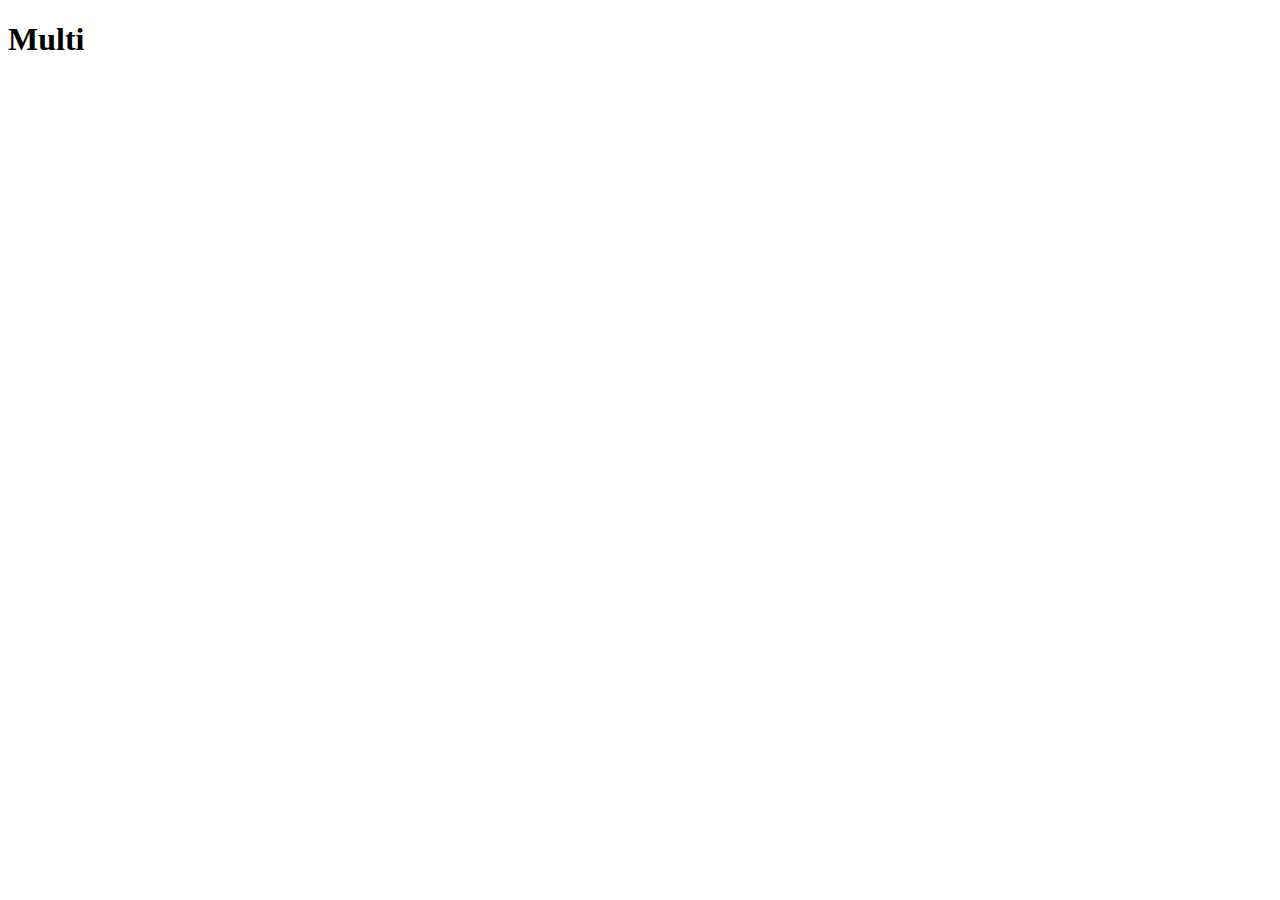
==== home/index.html @ aeac90ec "Modified index" ====
<!DOCTYPE html>
<html lang="en">
<head>
    <meta charset="UTF-8">
    <meta name="viewport" content="width=device-width, initial-scale=1.0">
    <title>Multi Hub</title>
</head>
<body>
    <h1>Multi</h1>
</body>
</html>
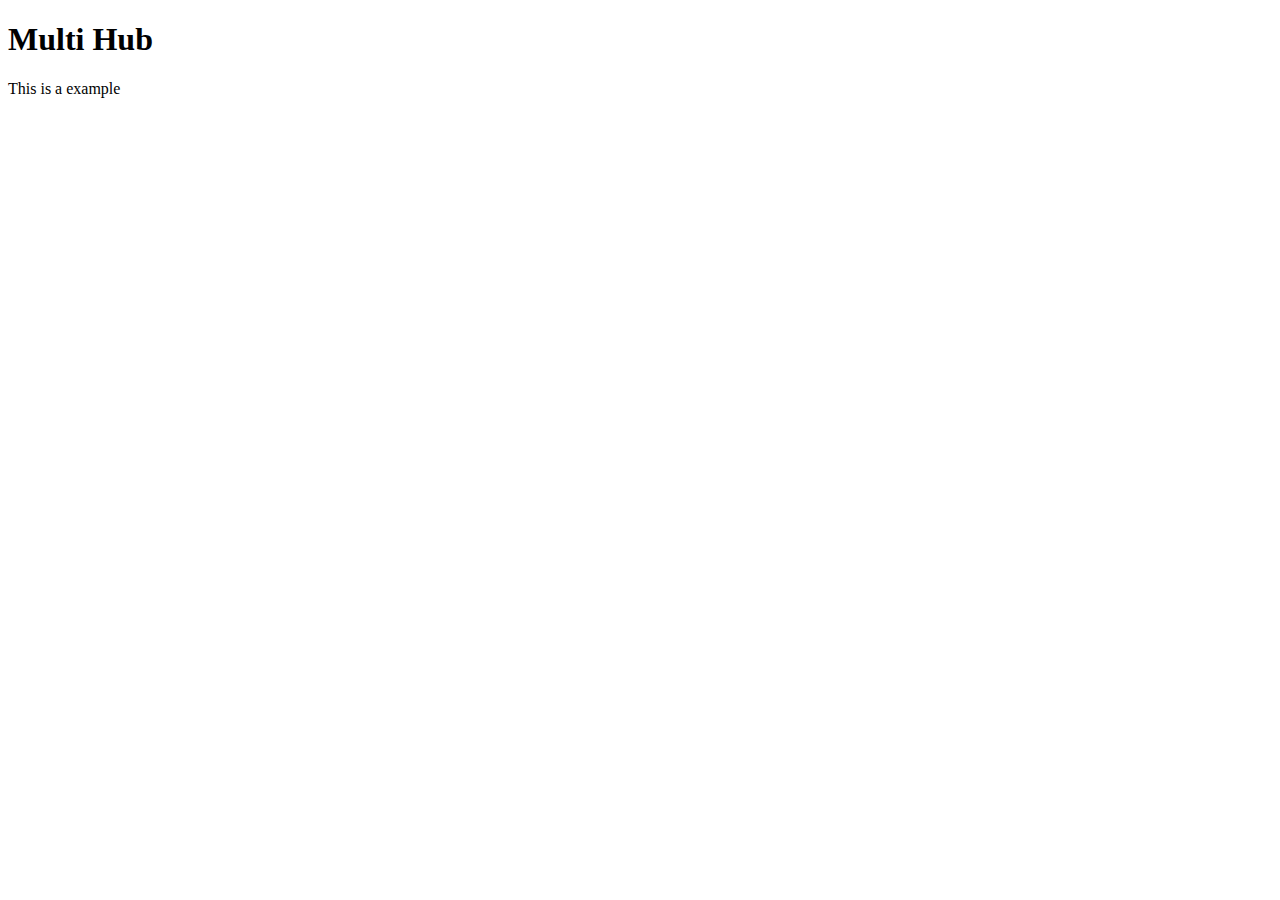
==== commit a66088e9: "i also join with this project" ====
--- a/home/index.html
+++ b/home/index.html
@@ -6,6 +6,7 @@
     <title>Multi Hub</title>
 </head>
 <body>
-    <h1>Multi</h1>
+    <h1>Multi Hub</h1>
+    <p>This is a example</p>
 </body>
 </html>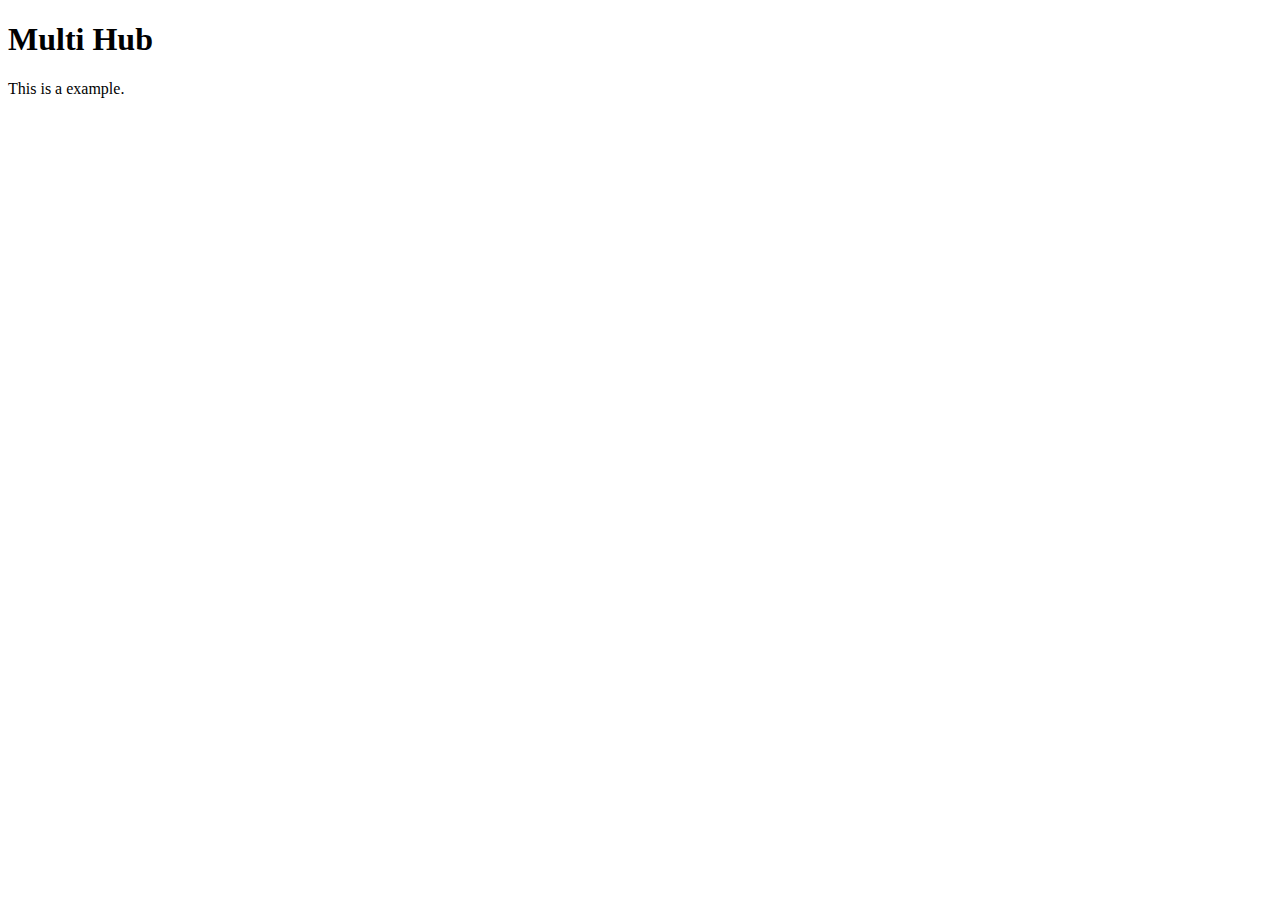
==== commit f50c732d: "Update index.html" ====
--- a/home/index.html
+++ b/home/index.html
@@ -7,6 +7,6 @@
 </head>
 <body>
     <h1>Multi Hub</h1>
-    <p>This is a example</p>
+    <p>This is a example.</p>
 </body>
-</html>+</html>
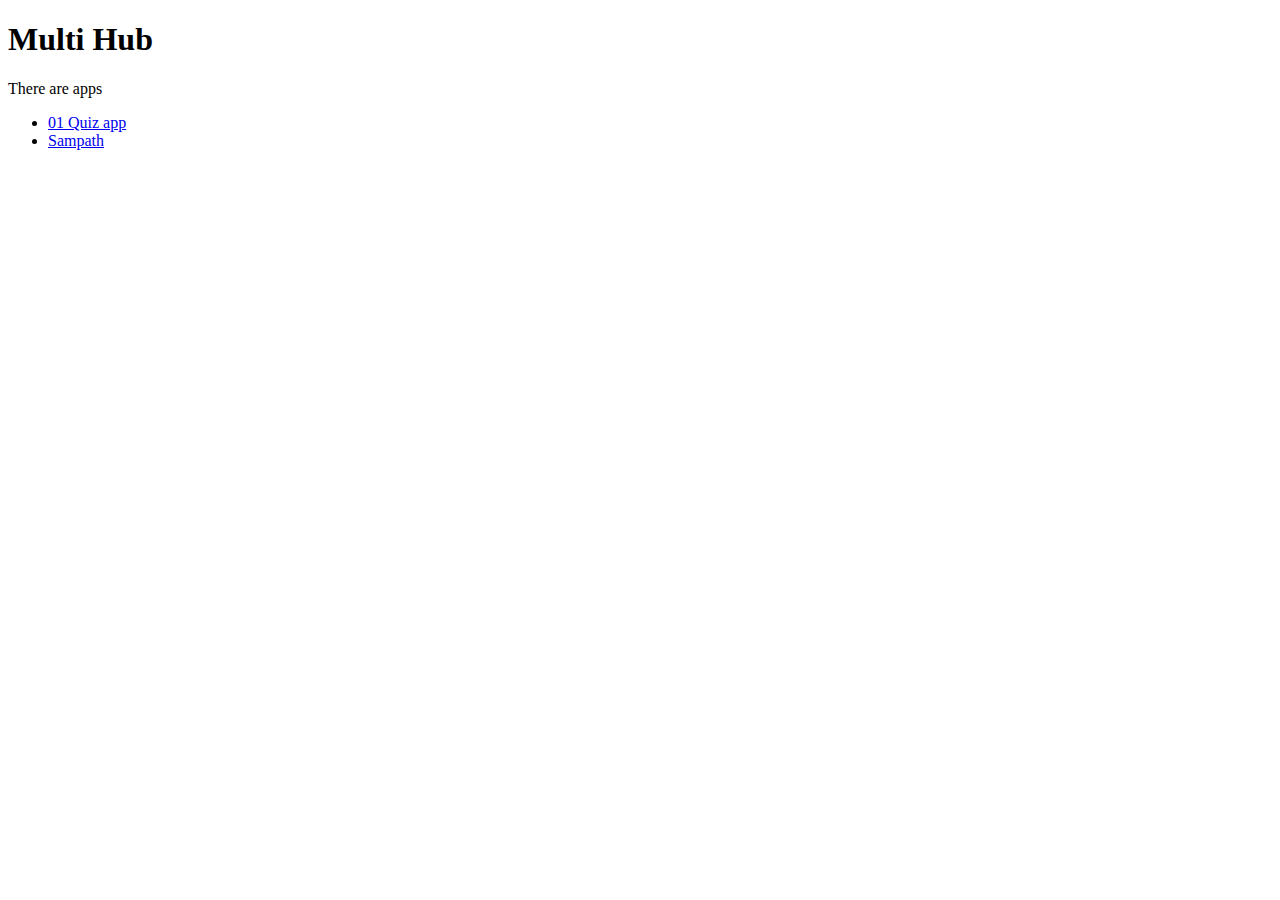
==== commit 71361467: "Add two dir for two apps" ====
--- a/home/index.html
+++ b/home/index.html
@@ -7,6 +7,11 @@
 </head>
 <body>
     <h1>Multi Hub</h1>
-    <p>This is a example.</p>
+    <p>There are apps</p>
+
+    <ul>
+        <li><a href="apps/01 Quiz app/index.html">01 Quiz app</a></li>
+        <li><a href="apps/02/index.html">Sampath</a></li>
+    </ul>
 </body>
-</html>
+</html>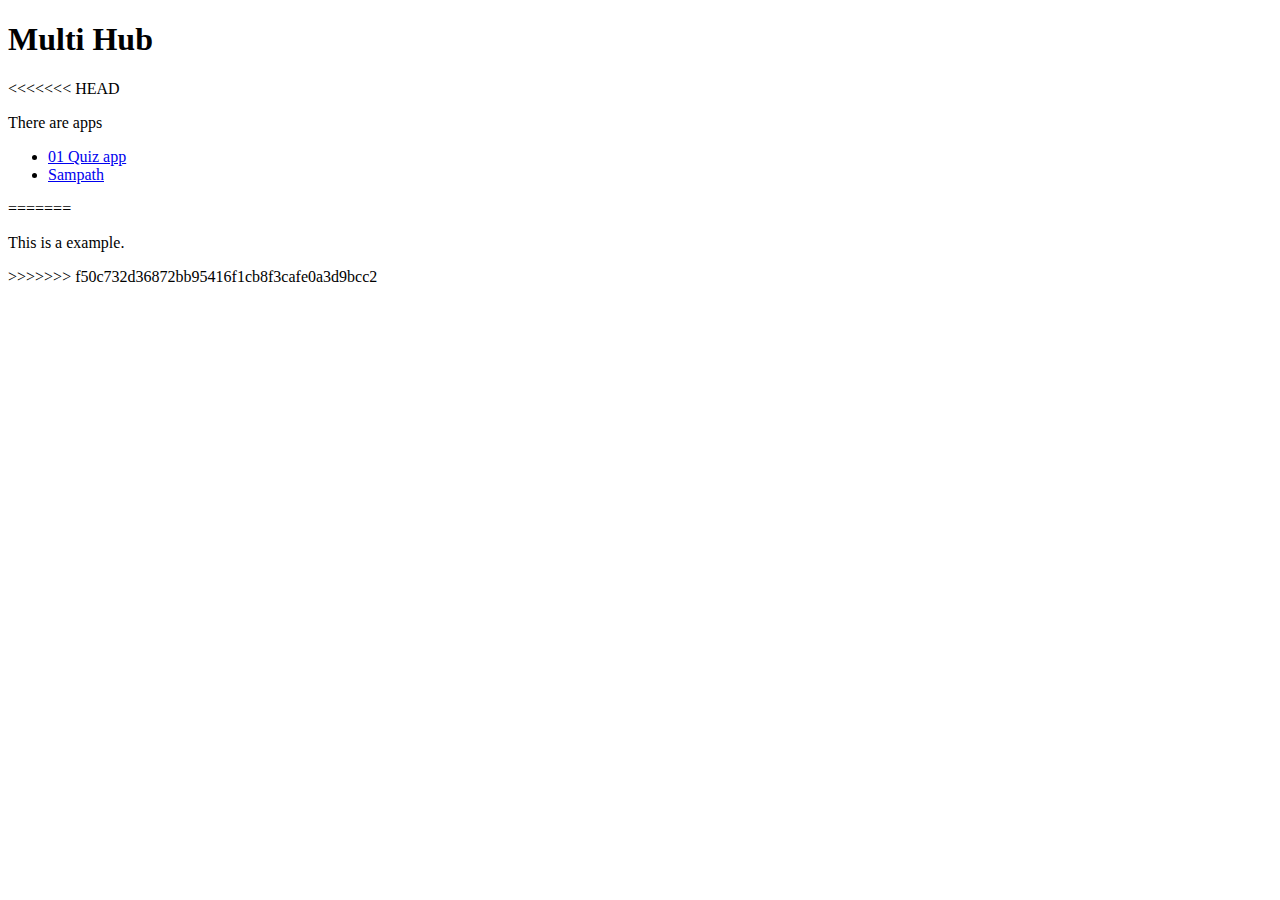
==== commit f2849f1b: "Add two dir for apps" ====
--- a/home/index.html
+++ b/home/index.html
@@ -7,11 +7,15 @@
 </head>
 <body>
     <h1>Multi Hub</h1>
+<<<<<<< HEAD
     <p>There are apps</p>
 
     <ul>
         <li><a href="apps/01 Quiz app/index.html">01 Quiz app</a></li>
         <li><a href="apps/02/index.html">Sampath</a></li>
     </ul>
+=======
+    <p>This is a example.</p>
+>>>>>>> f50c732d36872bb95416f1cb8f3cafe0a3d9bcc2
 </body>
-</html>+</html>
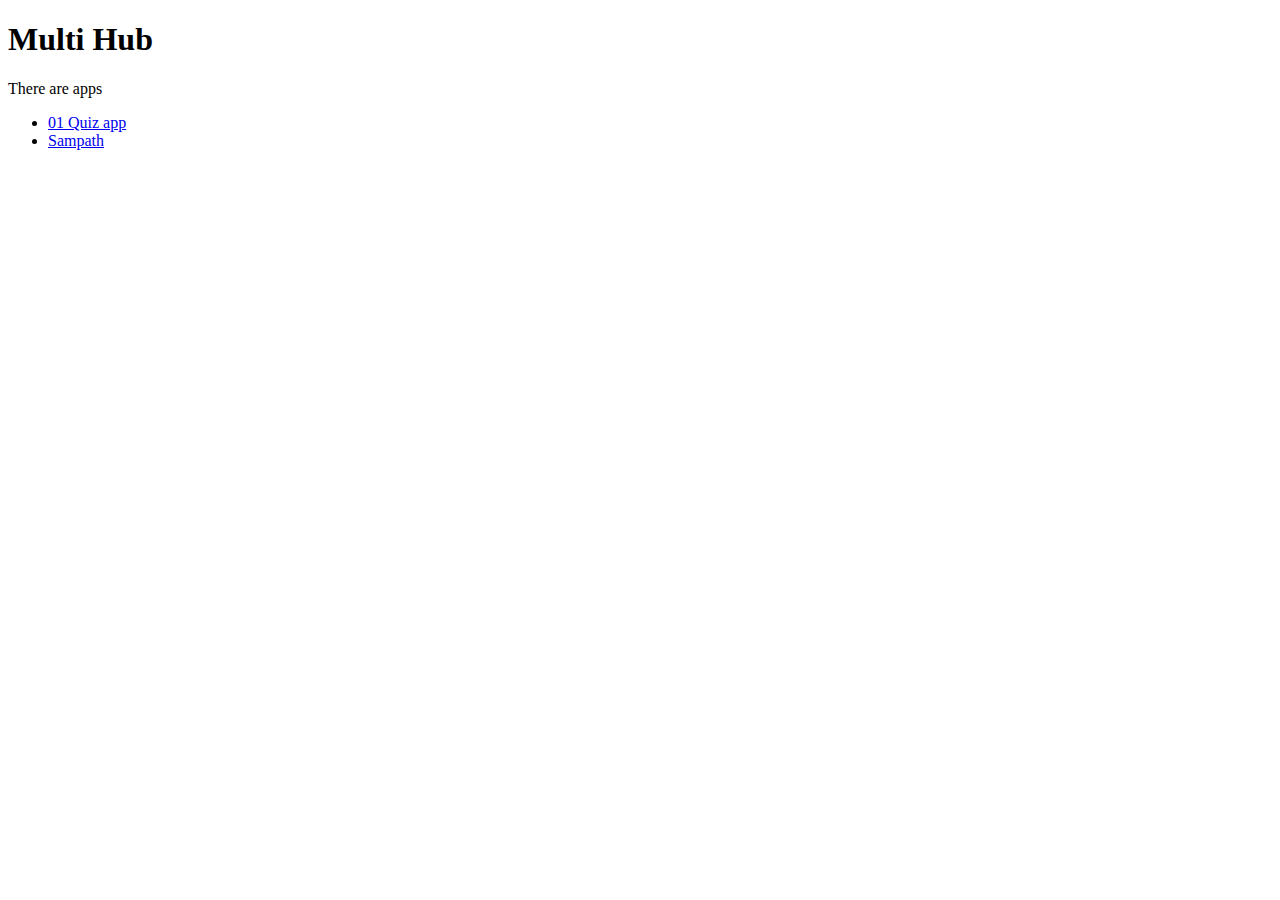
==== commit 2cdb9608: "Fix the conflic" ====
--- a/home/index.html
+++ b/home/index.html
@@ -7,15 +7,11 @@
 </head>
 <body>
     <h1>Multi Hub</h1>
-<<<<<<< HEAD
     <p>There are apps</p>
 
     <ul>
         <li><a href="apps/01 Quiz app/index.html">01 Quiz app</a></li>
         <li><a href="apps/02/index.html">Sampath</a></li>
     </ul>
-=======
-    <p>This is a example.</p>
->>>>>>> f50c732d36872bb95416f1cb8f3cafe0a3d9bcc2
 </body>
 </html>
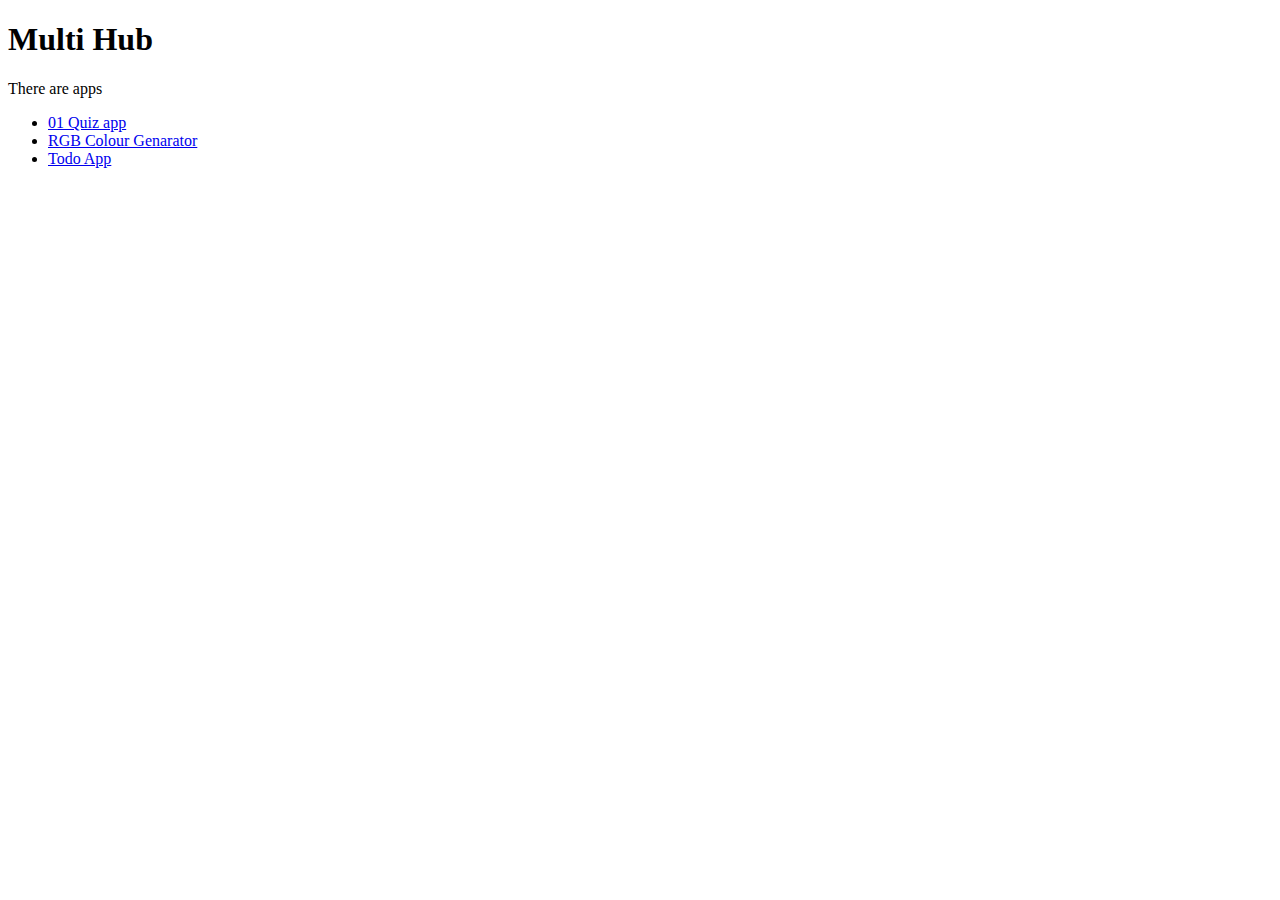
==== commit c0c9b70b: "css file modified" ====
--- a/home/index.html
+++ b/home/index.html
@@ -1,17 +1,20 @@
 <!DOCTYPE html>
 <html lang="en">
-<head>
-    <meta charset="UTF-8">
-    <meta name="viewport" content="width=device-width, initial-scale=1.0">
+  <head>
+    <meta charset="UTF-8" />
+    <meta name="viewport" content="width=device-width, initial-scale=1.0" />
     <title>Multi Hub</title>
-</head>
-<body>
+  </head>
+  <body>
     <h1>Multi Hub</h1>
     <p>There are apps</p>
 
     <ul>
-        <li><a href="apps/01 Quiz app/index.html">01 Quiz app</a></li>
-        <li><a href="apps/02/index.html">Sampath</a></li>
+      <li><a href="apps/01 Quiz app/index.html">01 Quiz app</a></li>
+      <li><a href="apps/02 RGB/index.html">RGB Colour Genarator</a></li>
+      <li>
+        <a href="apps/03 Todo-app/index.html" target="_blank">Todo App</a>
+      </li>
     </ul>
-</body>
+  </body>
 </html>
